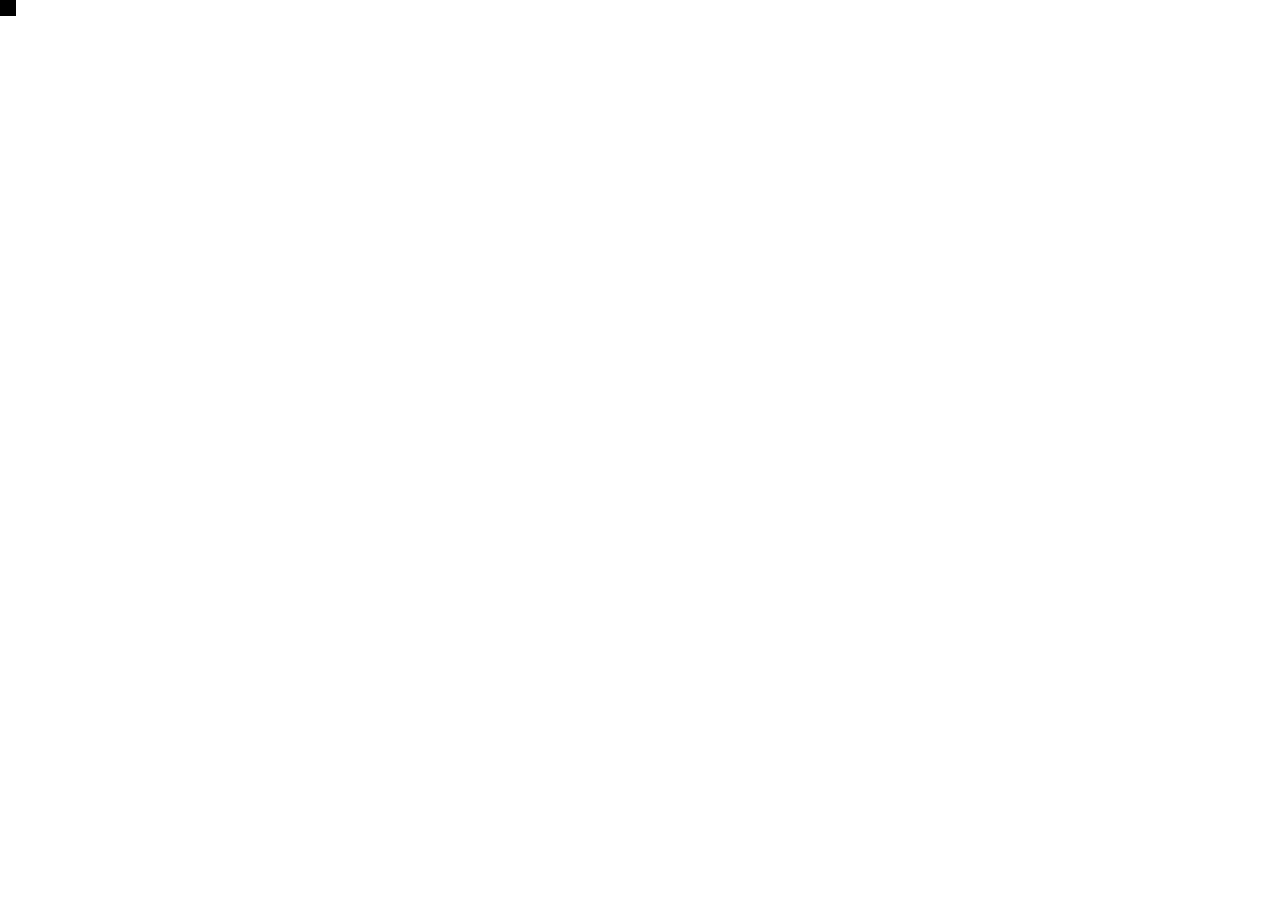
==== application/index.html @ d23dd61a "Add files via upload" ====
<!DOCTYPE html>
<html>
<head>
    <title>OSM-Map</title>
    <meta http-equiv="Content-Security-Policy" content="default-src * 'unsafe-inline' 'unsafe-eval'; script-src * 'unsafe-inline' 'unsafe-eval'; connect-src * 'unsafe-inline'; img-src * data: blob: 'unsafe-inline'; frame-src *; style-src * 'unsafe-inline';">
    <meta charset="utf-8" />
    <meta name="viewport" content="width=device-width, initial-scale=1.0">
    <link rel="stylesheet" href="assets/css/main.css" />
    <link rel="stylesheet" href="assets/css/grid.css" />
    <link rel="stylesheet" href="assets/leaflet/leaflet.css" />
    <link rel="stylesheet" href="assets/css/search.css" />
</head>

<body class="width-100 height-100">
    <div id="message" class="flex justify-content-center align-item-center width-100 height-100">
        <div></div>
    </div>

    <div id="toast" class="width-100">
    </div>

    <div id="search-box">
        <input type="text" id="search" />
    </div>

    <div id="bottom-bar">
        <div class="inner flex justify-content-spacebetween width-100">
            <div id="button-left"></div>
            <div id="button-center"></div>
            <div id="button-right"></div>
        </div>
    </div>

    <div id='map-container'></div>

    <script defer src="assets/js/jQuery-3.1.0.js"></script>
    <script defer src="assets/leaflet/leaflet.js"></script>
    <script defer src="assets/js/jquery.autocomplete.min.js"></script>
    <script defer src="app.js"></script>
    <script defer src="assets/js/helper.js"></script>


</body>
</html>
---- application/assets/css/main.css ----
/*GENERAL*/

:root {
    --color-one: black;
    --color-two: yellow;
    --color-three: silver;
    --color-four: rgb(99, 99, 99);
    --color-five: rgb(38, 38, 38);
    --color-six: rgb(78, 206, 144);
    --color-seven: gainsboro;
}

*,
*:before,
*:after {
    border: 0px;
    padding: 0px;
    margin: 0px;
    box-sizing: border-box;
}

*::-webkit-scrollbar {
    width: 0!important;
    background-color: transparent!Important;
    display: none!Important;
}


html,
body {
    width: 100%;
    position: relative;
    margin: 0px;
    padding: 0px;
    -webkit-appearance: none;
    height: 100%;
    margin: 0;
}


/*///////////////////////////
///TOAST////////////////*/

div#toast {
    position: fixed;
    height: auto;
    overflow: none;
    top: -100px;
    background: black;
    color: white;
    z-index: 2000;
    min-width: 100%;
    padding: 5px;
}


/*///////////////////////////
///MAP////////////////*/

div#map-container {
    height: 100%;
    width: 100%;
}


/*
 bottom bar
 */

div#bottom-bar {
    position: fixed;
    bottom: 0px;
    left: 0px;
    height: 2rem;
    z-index: 200000;
    background: #cccccc;
    display: none;
}

div#bottom-bar div#inner {
    position: relative;
}

div#bottom-bar div {
    background: #cccccc;
    color: #323232;
    padding: 0.3rem;
}

div#bottom-bar div#button-center {
    background: #cccccc;
    color: #323232;
    padding: 0px;
    width: 30%;
    text-align: center;
    font-weight: bold;
}

div#bottom-bar div#button-left {
    background: #cccccc;
    color: #323232;
    padding: 0px;
    width: 20px;
    text-align: left;
    width: 30%;
}

a#download-button {
    width: 100%;
    height: 20px;
    background: black;
    color: #323232;
    position: fixed;
    z-index: 5;
    top: 0;
    left: 0;
    display: none;
}

div#bottom-bar div#button-right {
    background: #cccccc;
    color: #323232;
    padding: 0px;
    width: 30%;
    text-align: right;
}


/*///////////////////////////
///MESSAGE////////////////*/

div#message {
    position: absolute;
    z-index: 2000;
    left: 0;
    top: 0;
    background: black;
    color: white;
    font-size: 14px;
    padding: 5px;
}

div#message div {
    background: black;
    color: white;
    font-size: 14px;
    padding: 3px;
}


/*///////////////////////////
///HELPER////////////////*/

div#zoom-level {
    position: absolute;
    z-index: 1000;
    top: 10px;
    left: 10px;
    background: black;
    color: white;
    font-size: 16px;
    display: none;
}

div#window-status {
    position: fixed;
    top: 10px;
    left: 5px;
    background: black;
    color: white;
    z-index: 1000;
    display: none;
}

div#output {
    position: fixed;
    top: 10px;
    left: 5px;
    background: black;
    color: white;
    z-index: 1000;
    display: none;
}

/* KaiOS portrait devices (240x320) */

@media only screen and (orientation: portrait) {
    /* styles */
}


/* KaiOS landscape devices (320x240) */

@media screen and (orientation: landscape) {
    /* styles */
}
---- application/assets/leaflet/leaflet.css ----
/* required styles */

.leaflet-pane,
.leaflet-tile,
.leaflet-marker-icon,
.leaflet-marker-shadow,
.leaflet-tile-container,
.leaflet-pane > svg,
.leaflet-pane > canvas,
.leaflet-zoom-box,
.leaflet-image-layer,
.leaflet-layer {
	position: absolute;
	left: 0;
	top: 0;
	}
.leaflet-container {
	overflow: hidden;
	}
.leaflet-tile,
.leaflet-marker-icon,
.leaflet-marker-shadow {
	-webkit-user-select: none;
	   -moz-user-select: none;
	        user-select: none;
	  -webkit-user-drag: none;
	}
/* Prevents IE11 from highlighting tiles in blue */
.leaflet-tile::selection {
	background: transparent;
}
/* Safari renders non-retina tile on retina better with this, but Chrome is worse */
.leaflet-safari .leaflet-tile {
	image-rendering: -webkit-optimize-contrast;
	}
/* hack that prevents hw layers "stretching" when loading new tiles */
.leaflet-safari .leaflet-tile-container {
	width: 1600px;
	height: 1600px;
	-webkit-transform-origin: 0 0;
	}
.leaflet-marker-icon,
.leaflet-marker-shadow {
	display: block;
	}
/* .leaflet-container svg: reset svg max-width decleration shipped in Joomla! (joomla.org) 3.x */
/* .leaflet-container img: map is broken in FF if you have max-width: 100% on tiles */
.leaflet-container .leaflet-overlay-pane svg,
.leaflet-container .leaflet-marker-pane img,
.leaflet-container .leaflet-shadow-pane img,
.leaflet-container .leaflet-tile-pane img,
.leaflet-container img.leaflet-image-layer,
.leaflet-container .leaflet-tile {
	max-width: none !important;
	max-height: none !important;
	}

.leaflet-container.leaflet-touch-zoom {
	-ms-touch-action: pan-x pan-y;
	touch-action: pan-x pan-y;
	}
.leaflet-container.leaflet-touch-drag {
	-ms-touch-action: pinch-zoom;
	/* Fallback for FF which doesn't support pinch-zoom */
	touch-action: none;
	touch-action: pinch-zoom;
}
.leaflet-container.leaflet-touch-drag.leaflet-touch-zoom {
	-ms-touch-action: none;
	touch-action: none;
}
.leaflet-container {
	-webkit-tap-highlight-color: transparent;
}
.leaflet-container a {
	-webkit-tap-highlight-color: rgba(51, 181, 229, 0.4);
}
.leaflet-tile {
	filter: inherit;
	visibility: hidden;
	}
.leaflet-tile-loaded {
	visibility: inherit;
	}
.leaflet-zoom-box {
	width: 0;
	height: 0;
	-moz-box-sizing: border-box;
	     box-sizing: border-box;
	z-index: 800;
	}
/* workaround for https://bugzilla.mozilla.org/show_bug.cgi?id=888319 */
.leaflet-overlay-pane svg {
	-moz-user-select: none;
	}

.leaflet-pane         { z-index: 400; }

.leaflet-tile-pane    { z-index: 200; }
.leaflet-overlay-pane { z-index: 400; }
.leaflet-shadow-pane  { z-index: 500; }
.leaflet-marker-pane  { z-index: 600; }
.leaflet-tooltip-pane   { z-index: 650; }
.leaflet-popup-pane   { z-index: 700; }

.leaflet-map-pane canvas { z-index: 100; }
.leaflet-map-pane svg    { z-index: 200; }

.leaflet-vml-shape {
	width: 1px;
	height: 1px;
	}
.lvml {
	behavior: url(#default#VML);
	display: inline-block;
	position: absolute;
	}


/* control positioning */

.leaflet-control {
	position: relative;
	z-index: 800;
	pointer-events: visiblePainted; /* IE 9-10 doesn't have auto */
	pointer-events: auto;
	}
.leaflet-top,
.leaflet-bottom {
	position: absolute;
	z-index: 1000;
	pointer-events: none;
	}
.leaflet-top {
	top: 0;
	}
.leaflet-right {
	right: 0;
	}
.leaflet-bottom {
	bottom: 0;
	}
.leaflet-left {
	left: 0;
	}
.leaflet-control {
	float: left;
	clear: both;
	}
.leaflet-right .leaflet-control {
	float: right;
	}
.leaflet-top .leaflet-control {
	margin-top: 10px;
	}
.leaflet-bottom .leaflet-control {
	margin-bottom: 10px;
	}
.leaflet-left .leaflet-control {
	margin-left: 10px;
	}
.leaflet-right .leaflet-control {
	margin-right: 10px;
	}


/* zoom and fade animations */

.leaflet-fade-anim .leaflet-tile {
	will-change: opacity;
	}
.leaflet-fade-anim .leaflet-popup {
	opacity: 0;
	-webkit-transition: opacity 0.2s linear;
	   -moz-transition: opacity 0.2s linear;
	        transition: opacity 0.2s linear;
	}
.leaflet-fade-anim .leaflet-map-pane .leaflet-popup {
	opacity: 1;
	}
.leaflet-zoom-animated {
	-webkit-transform-origin: 0 0;
	    -ms-transform-origin: 0 0;
	        transform-origin: 0 0;
	}
.leaflet-zoom-anim .leaflet-zoom-animated {
	will-change: transform;
	}
.leaflet-zoom-anim .leaflet-zoom-animated {
	-webkit-transition: -webkit-transform 0.25s cubic-bezier(0,0,0.25,1);
	   -moz-transition:    -moz-transform 0.25s cubic-bezier(0,0,0.25,1);
	        transition:         transform 0.25s cubic-bezier(0,0,0.25,1);
	}
.leaflet-zoom-anim .leaflet-tile,
.leaflet-pan-anim .leaflet-tile {
	-webkit-transition: none;
	   -moz-transition: none;
	        transition: none;
	}

.leaflet-zoom-anim .leaflet-zoom-hide {
	visibility: hidden;
	}


/* cursors */

.leaflet-interactive {
	cursor: pointer;
	}
.leaflet-grab {
	cursor: -webkit-grab;
	cursor:    -moz-grab;
	cursor:         grab;
	}
.leaflet-crosshair,
.leaflet-crosshair .leaflet-interactive {
	cursor: crosshair;
	}
.leaflet-popup-pane,
.leaflet-control {
	cursor: auto;
	}
.leaflet-dragging .leaflet-grab,
.leaflet-dragging .leaflet-grab .leaflet-interactive,
.leaflet-dragging .leaflet-marker-draggable {
	cursor: move;
	cursor: -webkit-grabbing;
	cursor:    -moz-grabbing;
	cursor:         grabbing;
	}

/* marker & overlays interactivity */
.leaflet-marker-icon,
.leaflet-marker-shadow,
.leaflet-image-layer,
.leaflet-pane > svg path,
.leaflet-tile-container {
	pointer-events: none;
	}

.leaflet-marker-icon.leaflet-interactive,
.leaflet-image-layer.leaflet-interactive,
.leaflet-pane > svg path.leaflet-interactive,
svg.leaflet-image-layer.leaflet-interactive path {
	pointer-events: visiblePainted; /* IE 9-10 doesn't have auto */
	pointer-events: auto;
	}

/* visual tweaks */

.leaflet-container {
	background: #ddd;
	outline: 0;
	}
.leaflet-container a {
	color: #0078A8;
	}
.leaflet-container a.leaflet-active {
	outline: 2px solid orange;
	}
.leaflet-zoom-box {
	border: 2px dotted #38f;
	background: rgba(255,255,255,0.5);
	}


/* general typography */
.leaflet-container {
	font: 12px/1.5 "Helvetica Neue", Arial, Helvetica, sans-serif;
	}


/* general toolbar styles */

.leaflet-bar {
	box-shadow: 0 1px 5px rgba(0,0,0,0.65);
	border-radius: 4px;
	}
.leaflet-bar a,
.leaflet-bar a:hover {
	background-color: #fff;
	border-bottom: 1px solid #ccc;
	width: 26px;
	height: 26px;
	line-height: 26px;
	display: block;
	text-align: center;
	text-decoration: none;
	color: black;
	}
.leaflet-bar a,
.leaflet-control-layers-toggle {
	background-position: 50% 50%;
	background-repeat: no-repeat;
	display: block;
	}
.leaflet-bar a:hover {
	background-color: #f4f4f4;
	}
.leaflet-bar a:first-child {
	border-top-left-radius: 4px;
	border-top-right-radius: 4px;
	}
.leaflet-bar a:last-child {
	border-bottom-left-radius: 4px;
	border-bottom-right-radius: 4px;
	border-bottom: none;
	}
.leaflet-bar a.leaflet-disabled {
	cursor: default;
	background-color: #f4f4f4;
	color: #bbb;
	}

.leaflet-touch .leaflet-bar a {
	width: 30px;
	height: 30px;
	line-height: 30px;
	}
.leaflet-touch .leaflet-bar a:first-child {
	border-top-left-radius: 2px;
	border-top-right-radius: 2px;
	}
.leaflet-touch .leaflet-bar a:last-child {
	border-bottom-left-radius: 2px;
	border-bottom-right-radius: 2px;
	}

/* zoom control */

.leaflet-control-zoom-in,
.leaflet-control-zoom-out {
	font: bold 18px 'Lucida Console', Monaco, monospace;
	text-indent: 1px;
	}

.leaflet-touch .leaflet-control-zoom-in, .leaflet-touch .leaflet-control-zoom-out  {
	font-size: 22px;
	}


/* layers control */

.leaflet-control-layers {
	box-shadow: 0 1px 5px rgba(0,0,0,0.4);
	background: #fff;
	border-radius: 5px;
	}
.leaflet-control-layers-toggle {
	background-image: url(images/layers.png);
	width: 36px;
	height: 36px;
	}
.leaflet-retina .leaflet-control-layers-toggle {
	background-image: url(images/layers-2x.png);
	background-size: 26px 26px;
	}
.leaflet-touch .leaflet-control-layers-toggle {
	width: 44px;
	height: 44px;
	}
.leaflet-control-layers .leaflet-control-layers-list,
.leaflet-control-layers-expanded .leaflet-control-layers-toggle {
	display: none;
	}
.leaflet-control-layers-expanded .leaflet-control-layers-list {
	display: block;
	position: relative;
	}
.leaflet-control-layers-expanded {
	padding: 6px 10px 6px 6px;
	color: #333;
	background: #fff;
	}
.leaflet-control-layers-scrollbar {
	overflow-y: scroll;
	overflow-x: hidden;
	padding-right: 5px;
	}
.leaflet-control-layers-selector {
	margin-top: 2px;
	position: relative;
	top: 1px;
	}
.leaflet-control-layers label {
	display: block;
	}
.leaflet-control-layers-separator {
	height: 0;
	border-top: 1px solid #ddd;
	margin: 5px -10px 5px -6px;
	}

/* Default icon URLs */
.leaflet-default-icon-path {
	background-image: url(images/marker-icon.png);
	}


/* attribution and scale controls */

.leaflet-container .leaflet-control-attribution {
	background: #fff;
	background: rgba(255, 255, 255, 0.7);
	margin: 0;
	}
.leaflet-control-attribution,
.leaflet-control-scale-line {
	padding: 0 5px;
	color: #333;
	}
.leaflet-control-attribution a {
	text-decoration: none;
	}
.leaflet-control-attribution a:hover {
	text-decoration: underline;
	}
.leaflet-container .leaflet-control-attribution,
.leaflet-container .leaflet-control-scale {
	font-size: 9px;
	}
.leaflet-left .leaflet-control-scale {
	margin-left: 5px;
	}
.leaflet-bottom .leaflet-control-scale {
	margin-bottom: 5px;
	}
.leaflet-control-scale-line {
	border: 2px solid #777;
	border-top: none;
	line-height: 1.1;
	padding: 2px 5px 1px;
	font-size: 11px;
	white-space: nowrap;
	overflow: hidden;
	-moz-box-sizing: border-box;
	     box-sizing: border-box;

	background: #fff;
	background: rgba(255, 255, 255, 0.5);
	}
.leaflet-control-scale-line:not(:first-child) {
	border-top: 2px solid #777;
	border-bottom: none;
	margin-top: -2px;
	}
.leaflet-control-scale-line:not(:first-child):not(:last-child) {
	border-bottom: 2px solid #777;
	}

.leaflet-touch .leaflet-control-attribution,
.leaflet-touch .leaflet-control-layers,
.leaflet-touch .leaflet-bar {
	box-shadow: none;
	}
.leaflet-touch .leaflet-control-layers,
.leaflet-touch .leaflet-bar {
	border: 2px solid rgba(0,0,0,0.2);
	background-clip: padding-box;
	}


/* popup */

.leaflet-popup {
	position: absolute;
	text-align: center;
	margin-bottom: 20px;
	}
.leaflet-popup-content-wrapper {
	padding: 1px;
	text-align: left;
	border-radius: 12px;
	}
.leaflet-popup-content {
	margin: 13px 19px;
	line-height: 1.4;
	}
.leaflet-popup-content p {
	margin: 18px 0;
	}
.leaflet-popup-tip-container {
	width: 40px;
	height: 20px;
	position: absolute;
	left: 50%;
	margin-left: -20px;
	overflow: hidden;
	pointer-events: none;
	}
.leaflet-popup-tip {
	width: 17px;
	height: 17px;
	padding: 1px;

	margin: -10px auto 0;

	-webkit-transform: rotate(45deg);
	   -moz-transform: rotate(45deg);
	    -ms-transform: rotate(45deg);
	        transform: rotate(45deg);
	}
.leaflet-popup-content-wrapper,
.leaflet-popup-tip {
	background: white;
	color: #333;
	box-shadow: 0 3px 14px rgba(0,0,0,0.4);
	}
.leaflet-container a.leaflet-popup-close-button {
	position: absolute;
	top: 0;
	right: 0;
	padding: 4px 4px 0 0;
	border: none;
	text-align: center;
	width: 18px;
	height: 14px;
	font: 16px/14px Tahoma, Verdana, sans-serif;
	color: #c3c3c3;
	text-decoration: none;
	font-weight: bold;
	background: transparent;
	}
.leaflet-container a.leaflet-popup-close-button:hover {
	color: #999;
	}
.leaflet-popup-scrolled {
	overflow: auto;
	border-bottom: 1px solid #ddd;
	border-top: 1px solid #ddd;
	}

.leaflet-oldie .leaflet-popup-content-wrapper {
	zoom: 1;
	}
.leaflet-oldie .leaflet-popup-tip {
	width: 24px;
	margin: 0 auto;

	-ms-filter: "progid:DXImageTransform.Microsoft.Matrix(M11=0.70710678, M12=0.70710678, M21=-0.70710678, M22=0.70710678)";
	filter: progid:DXImageTransform.Microsoft.Matrix(M11=0.70710678, M12=0.70710678, M21=-0.70710678, M22=0.70710678);
	}
.leaflet-oldie .leaflet-popup-tip-container {
	margin-top: -1px;
	}

.leaflet-oldie .leaflet-control-zoom,
.leaflet-oldie .leaflet-control-layers,
.leaflet-oldie .leaflet-popup-content-wrapper,
.leaflet-oldie .leaflet-popup-tip {
	border: 1px solid #999;
	}


/* div icon */

.leaflet-div-icon {
	background: #fff;
	border: 1px solid #666;
	}


/* Tooltip */
/* Base styles for the element that has a tooltip */
.leaflet-tooltip {
	position: absolute;
	padding: 6px;
	background-color: #fff;
	border: 1px solid #fff;
	border-radius: 3px;
	color: #222;
	white-space: nowrap;
	-webkit-user-select: none;
	-moz-user-select: none;
	-ms-user-select: none;
	user-select: none;
	pointer-events: none;
	box-shadow: 0 1px 3px rgba(0,0,0,0.4);
	}
.leaflet-tooltip.leaflet-clickable {
	cursor: pointer;
	pointer-events: auto;
	}
.leaflet-tooltip-top:before,
.leaflet-tooltip-bottom:before,
.leaflet-tooltip-left:before,
.leaflet-tooltip-right:before {
	position: absolute;
	pointer-events: none;
	border: 6px solid transparent;
	background: transparent;
	content: "";
	}

/* Directions */

.leaflet-tooltip-bottom {
	margin-top: 6px;
}
.leaflet-tooltip-top {
	margin-top: -6px;
}
.leaflet-tooltip-bottom:before,
.leaflet-tooltip-top:before {
	left: 50%;
	margin-left: -6px;
	}
.leaflet-tooltip-top:before {
	bottom: 0;
	margin-bottom: -12px;
	border-top-color: #fff;
	}
.leaflet-tooltip-bottom:before {
	top: 0;
	margin-top: -12px;
	margin-left: -6px;
	border-bottom-color: #fff;
	}
.leaflet-tooltip-left {
	margin-left: -6px;
}
.leaflet-tooltip-right {
	margin-left: 6px;
}
.leaflet-tooltip-left:before,
.leaflet-tooltip-right:before {
	top: 50%;
	margin-top: -6px;
	}
.leaflet-tooltip-left:before {
	right: 0;
	margin-right: -12px;
	border-left-color: #fff;
	}
.leaflet-tooltip-right:before {
	left: 0;
	margin-left: -12px;
	border-right-color: #fff;
	}
---- application/assets/css/search.css ----
/*https://www.devbridge.com/sourcery/components/jquery-autocomplete/
*/

div#search-box {
    background: #cccccc;
    width: 100%;
    overflow: hidden;
    padding: 5px;
    position: fixed;
    z-index: 2000;
    height: 35px;
    display: none;
}

div#search-box input {
    width: 98%;
    display: block;
    height: 20px;
    padding: 3px;
}

.autocomplete-suggestions {
    border: 0px solid #999;
    background: white;
    overflow: auto;
    margin: 10px 0 0 0;
}

div.autocomplete-suggestion {
    padding: 2px 5px;
    margin: 0 0 5px 0;
    outline: black 2px solid;
    white-space: nowrap;
    overflow: hidden;
    background: white;
}

.autocomplete-selected {
    background: silver!Important;
}

.autocomplete-suggestions strong {
    font-weight: normal;
    color: red;
}

.autocomplete-group {
    padding: 2px 5px;
    background: black
}

.autocomplete-group strong {
    display: block;
    border-bottom: 1px solid #000;
}
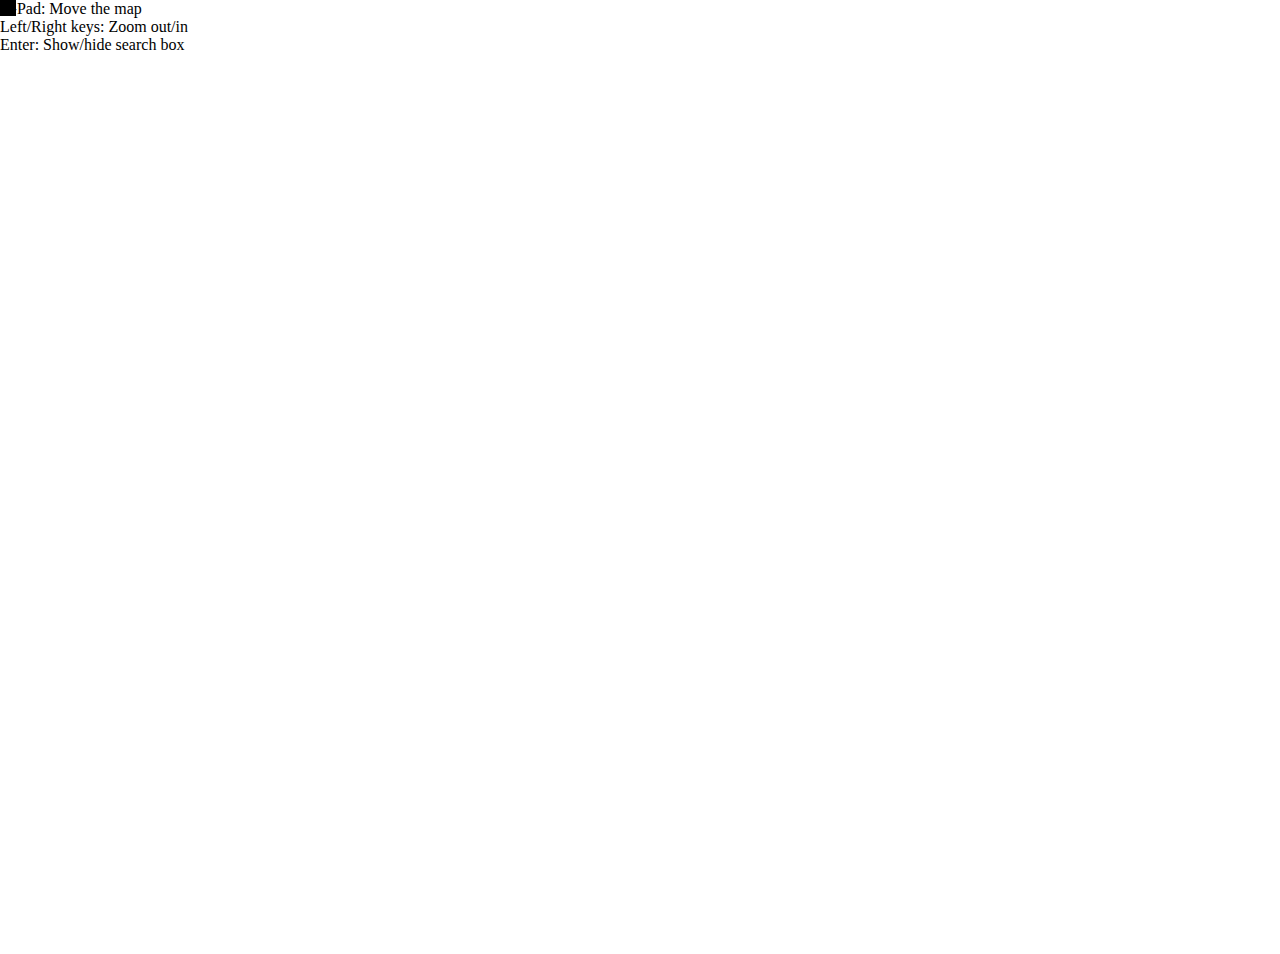
==== commit c30e3915: "Removed ads" ====
--- a/application/index.html
+++ b/application/index.html
@@ -1,7 +1,7 @@
 <!DOCTYPE html>
 <html>
 <head>
-    <title>OSM-Map</title>
+    <title>Topo Map</title>
     <meta http-equiv="Content-Security-Policy" content="default-src * 'unsafe-inline' 'unsafe-eval'; script-src * 'unsafe-inline' 'unsafe-eval'; connect-src * 'unsafe-inline'; img-src * data: blob: 'unsafe-inline'; frame-src *; style-src * 'unsafe-inline';">
     <meta charset="utf-8" />
     <meta name="viewport" content="width=device-width, initial-scale=1.0">
@@ -14,6 +14,14 @@
 <body class="width-100 height-100">
     <div id="message" class="flex justify-content-center align-item-center width-100 height-100">
         <div></div>
+    </div>
+
+    <div id="about" class="flex justify-content-center align-item-center width-100 height-100">
+        <div>
+            D-Pad: Move the map</br>
+            Left/Right keys: Zoom out/in</br>
+            Enter: Show/hide search box</br>
+        </div>
     </div>
 
     <div id="toast" class="width-100">
@@ -35,10 +43,11 @@
 
     <script defer src="assets/js/jQuery-3.1.0.js"></script>
     <script defer src="assets/leaflet/leaflet.js"></script>
+    <script defer src="assets/leaflet/leaflet.tilelayer.fallback.js"></script>
     <script defer src="assets/js/jquery.autocomplete.min.js"></script>
     <script defer src="app.js"></script>
     <script defer src="assets/js/helper.js"></script>
-
+    <script defer src="assets/js/search.js"></script>
 
 </body>
-</html>+</html>
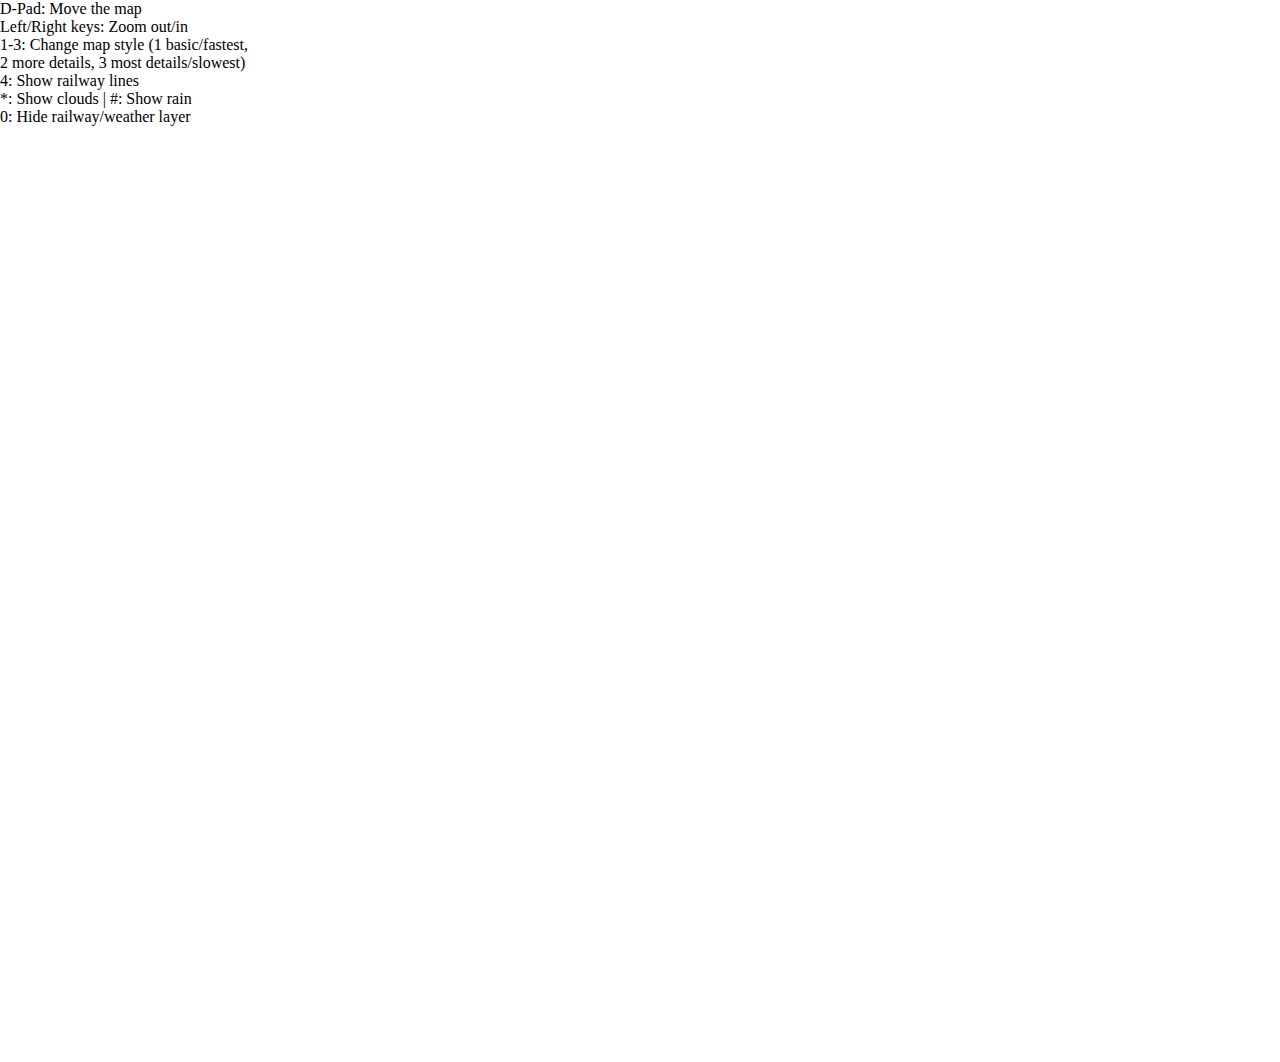
==== commit 2112108c: "Add files via upload" ====
--- a/application/index.html
+++ b/application/index.html
@@ -1,26 +1,27 @@
 <!DOCTYPE html>
-<html>
-<head>
-    <title>Topo Map</title>
-    <meta http-equiv="Content-Security-Policy" content="default-src * 'unsafe-inline' 'unsafe-eval'; script-src * 'unsafe-inline' 'unsafe-eval'; connect-src * 'unsafe-inline'; img-src * data: blob: 'unsafe-inline'; frame-src *; style-src * 'unsafe-inline';">
+<html lang="en">
+  <head>
     <meta charset="utf-8" />
-    <meta name="viewport" content="width=device-width, initial-scale=1.0">
+    <meta
+      name="viewport"
+      content="width=device-width, initial-scale=1, shrink-to-fit=no"
+    />
+    <title>Fast Map</title>
     <link rel="stylesheet" href="assets/css/main.css" />
-    <link rel="stylesheet" href="assets/css/grid.css" />
     <link rel="stylesheet" href="assets/leaflet/leaflet.css" />
-    <link rel="stylesheet" href="assets/css/search.css" />
 </head>
 
 <body class="width-100 height-100">
-    <div id="message" class="flex justify-content-center align-item-center width-100 height-100">
-        <div></div>
-    </div>
 
     <div id="about" class="flex justify-content-center align-item-center width-100 height-100">
         <div>
             D-Pad: Move the map</br>
             Left/Right keys: Zoom out/in</br>
-            Enter: Show/hide search box</br>
+            1-3: Change map style (1 basic/fastest,</br>2 more details, 3 most details/slowest)</br>
+            4: Show railway lines</br>
+            *: Show clouds | #: Show rain</br>
+            0: Hide railway/weather layer</br></br>
+            <div id='ad-container'></div>
         </div>
     </div>
 
@@ -41,13 +42,12 @@
 
     <div id='map-container'></div>
 
-    <script defer src="assets/js/jQuery-3.1.0.js"></script>
     <script defer src="assets/leaflet/leaflet.js"></script>
     <script defer src="assets/leaflet/leaflet.tilelayer.fallback.js"></script>
+    <script defer src="assets/js/jQuery-3.1.0.js"></script>
     <script defer src="assets/js/jquery.autocomplete.min.js"></script>
+    <script defer src="assets/js/kaiads.v4.min.js"></script>
     <script defer src="app.js"></script>
-    <script defer src="assets/js/helper.js"></script>
-    <script defer src="assets/js/search.js"></script>
 
 </body>
-</html>
+</html>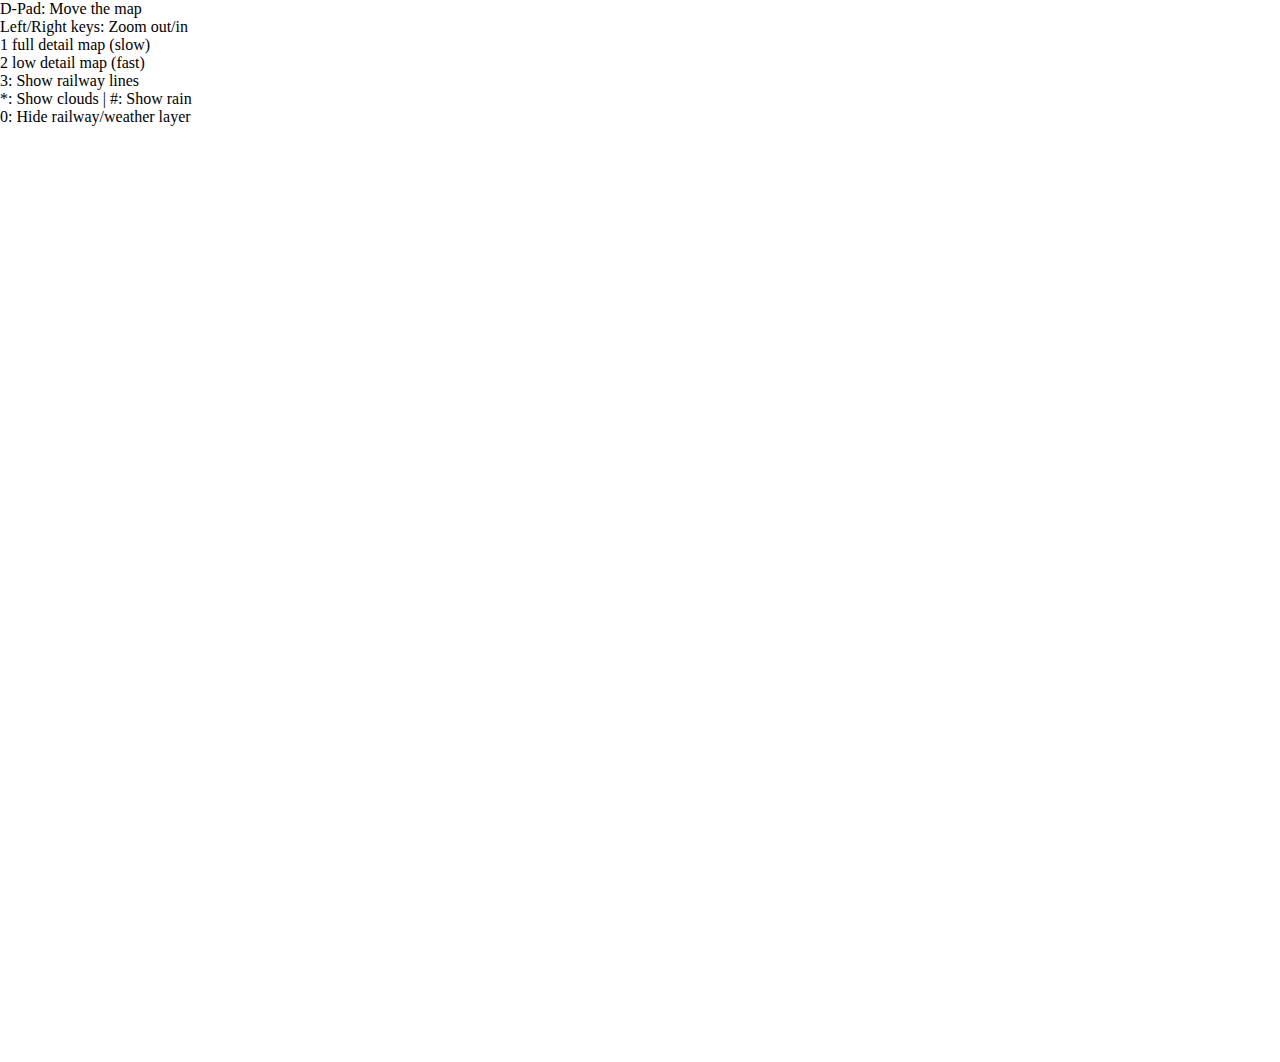
==== commit 2837bf9a: "Update index.html" ====
--- a/application/index.html
+++ b/application/index.html
@@ -17,8 +17,9 @@
         <div>
             D-Pad: Move the map</br>
             Left/Right keys: Zoom out/in</br>
-            1-3: Change map style (1 basic/fastest,</br>2 more details, 3 most details/slowest)</br>
-            4: Show railway lines</br>
+            1 full detail map (slow)</br>
+            2 low detail map (fast)</br>
+            3: Show railway lines</br>
             *: Show clouds | #: Show rain</br>
             0: Hide railway/weather layer</br></br>
             <div id='ad-container'></div>
@@ -50,4 +51,4 @@
     <script defer src="app.js"></script>
 
 </body>
-</html>+</html>
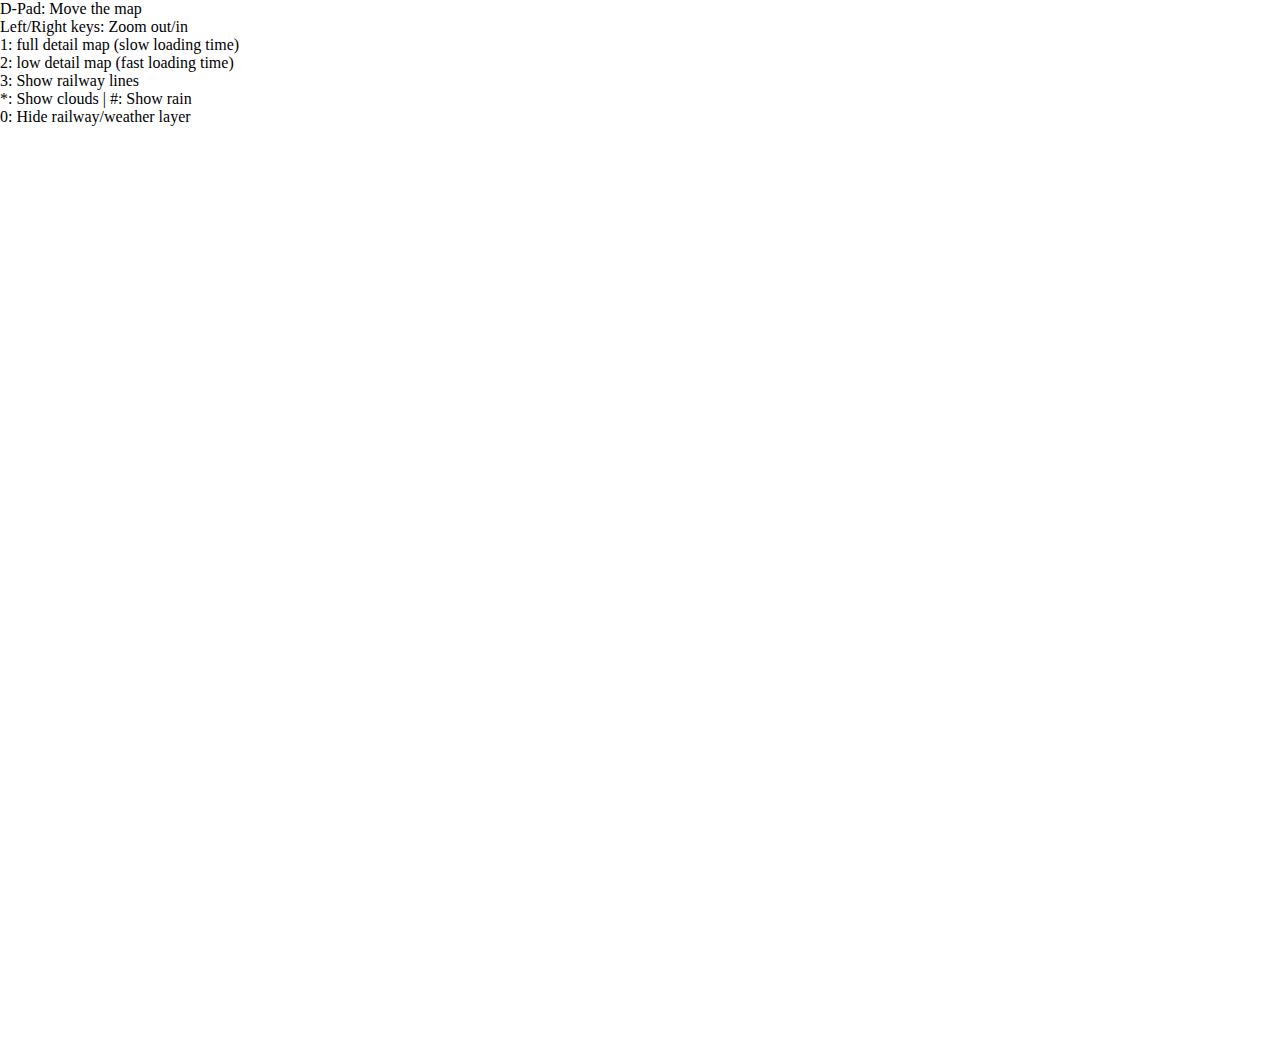
==== commit 8f1920ef: "Update index.html" ====
--- a/application/index.html
+++ b/application/index.html
@@ -17,8 +17,8 @@
         <div>
             D-Pad: Move the map</br>
             Left/Right keys: Zoom out/in</br>
-            1 full detail map (slow)</br>
-            2 low detail map (fast)</br>
+            1: full detail map (slow loading time)</br>
+            2: low detail map (fast loading time)</br>
             3: Show railway lines</br>
             *: Show clouds | #: Show rain</br>
             0: Hide railway/weather layer</br></br>
